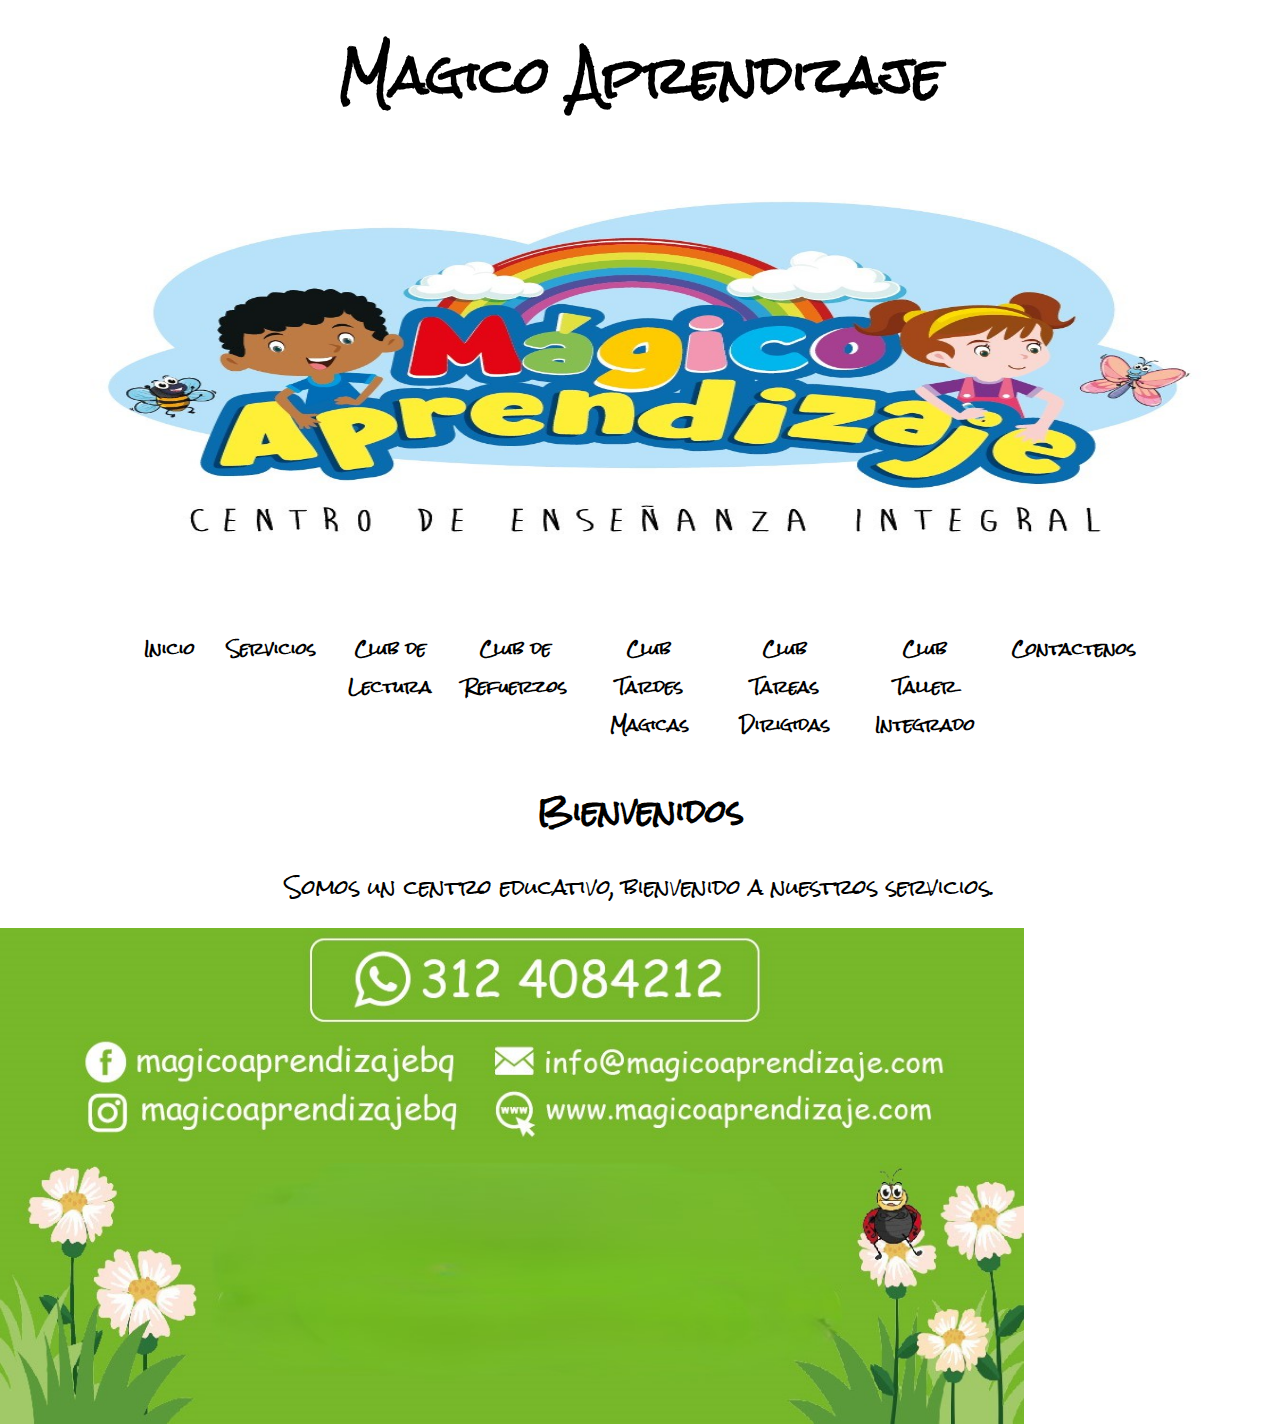
==== index.html @ 52bb8e4d "First commit of the project" ====
<!DOCTYPE html>
<html lang="en">
<head>
    <meta charset="UTF-8">
    <meta name="viewport" content="width=device-width, initial-scale=1.0">
    <title>Magico Aprendizaje BQ</title>
    <link rel="shortcut icon" href="./img/favicon.ico" type="image/x-icon">
    <link rel="icon" type="image/png" sizes="32x32" href="./img/favicon-32x32.png">
    <link rel="icon" type="image/png" sizes="16x16" href="./img/favicon-16x16.png"> 
    <link rel="apple-touch-icon" sizes="180x180" href="./img/apple-touch-icon.png">
    <link rel="stylesheet" href="./css/main.css">
</head>
<body>
    <h1><a href="../index.html">Magico Aprendizaje</a></h1>
    <header>
        <nav class="nav">
            <div class="container">
                <img  class="logo" src="./img/imgmagicobq.jpeg">
            </div>

            <div class="container-menu" >
                <ul class="menu menu-item">
                    <li><a href="index.html">Inicio</a></li>
                    <li><a href="#"> Servicios</a></li>
                    <li><a href="./pages/clubdelectura.html" target="_self">Club de Lectura</a></li>
                    <li><a href="./pages/clubderefuerzos.html" target="_self">Club de Refuerzos</a></li>
                    <li><a href="./pages/clubtardesmagicas.html" target="_self">Club Tardes Magicas</a></li>
                    <li><a href="./pages/clubtareasdirigidas.html" target="_self">Club Tareas Dirigidas</a></li>
                    <li><a href="./pages/clubtallerintegrado.html" target="_self">Club Taller Integrado</a></li>
                    <li><a href="./pages/contactenos.html" target="_blank">Contactenos</a></li>
                </ul>                                    
                <!--<li><a href="#seccion-5">Inicio</a></li>-->
            </div>
        </nav>        
    </header> 
    <main>
        <section id="section">
            <h2>Bienvenidos</h2>
            <article class="container-menu">
                <p> Somos un centro educativo, bienvenido a nuestros servicios.</p>
            </article>
        </section>
    </main>      
    <footer>
        <nav class="nav">
            <img  class="logo3" src="./img/footer1.jpg">
            <img  class="logo3" src="./img/footer2.jpg">
            <img  class="logo3" src="./img/footer3A.jpg">
        <nav>
    </footer>    
</body>
</html>
---- css/main.css ----
@font-face {
    font-family: 'Rock Salt';
    src: url('/fonts/RockSalt-Regular.ttf');
    font-weight: 400;
}

* {
    margin: 0;
    padding: 0;
    box-sizing: 0;
    /*background-color: #bde0fe;*/
    
}

a {
    /* Remueve Link*/ 
    text-decoration: none;
    color: black;
    font-weight: bold;
    
}

img{
    max-width: 100%;
    
}

.nav {
    padding: 0rem;
    max-width: 100%;
    height: auto;          /*   height: 100vh; Altura del contenedor igual a la altura de la ventana */
    
}

.container {
    text-align: center;   /* Centra horizontalmente */
    height: auto;        /* Altura del contenedor igual a la altura de la ventana */
    display: flex;
    justify-content: center; /* Centra horizontalmente */
    align-items: center;    /* Centra verticalmente */
}

.container-menu {
    width: 80%;
    padding-left: 10%;
    text-align: center;   /* Centra horizontalmente */
    height: auto;        /* Altura del contenedor igual a la altura de la ventana */
    display: flex;
    justify-content: center; /* Centra horizontalmente */
    align-items: center;    /* Centra verticalmente */
    
}

.logo {
    width: 100%;
    height: 30rem;
    justify-content:center; /*Como se alinea co su padre :space-between;*/
    align-items: center; 
}

.logo2 {
    width: 50%;
    height: 50%;
    justify-content:center; /*Como se alinea co su padre :space-between;*/
    align-items: center; 
}

.logo3 {
    width: 80%;
    height: 30%;
    justify-content:center; /*Como se alinea co su padre :space-between;*/
    align-items: center; 
    display:block;
    
}


h1 {
    font-family: "Rock Salt";
    font-size: 50px;
    /*font-weight: bold;*/
    padding-top: 1rem;
    text-align: center;
}

h2 {
    font-family: "Rock Salt";
    /*font-weight: bold;*/
    font-size: 30px;
    padding-top: 1rem;
    text-align: center;
}
.menu {
    list-style-type: none;
    display: flex; /*Todo se pone en horizontal*/
    /*los elementos flex- funcionan, si el display es flex*/
    flex-direction:row;   /* Cambiar el orden de las cosas*/
    flex-wrap: nowrap;
    /* flex-flow: row nowrap */
    justify-content:center; /*Como se alinea co su padre :space-between;*/
    align-items: start;
    gap: 2rem; /* Espacio entre elementos*/
    border-style:none;


}

.menu-item {
    background-color: white;
    color: black;
    font-family: rock salt;
    padding: 1rem;
}


.productos {
    height: 80px;
}
.nosotros {
    height: 80px;
}


article {
    justify-content:center;
    width: 80%;
    color: black;
    justify-content:center;
    padding: 1rem;
    font-family: rock salt;
    text-align: center;   /* Centra horizontalmente */
    height: auto;        /* Altura del contenedor igual a la altura de la ventana */
    display: flex;
    justify-content: center; /* Centra horizontalmente */
    align-items: center;    /* Centra verticalmente */
    font-size: 20px;
}

.footer {
    list-style-type: none;

}
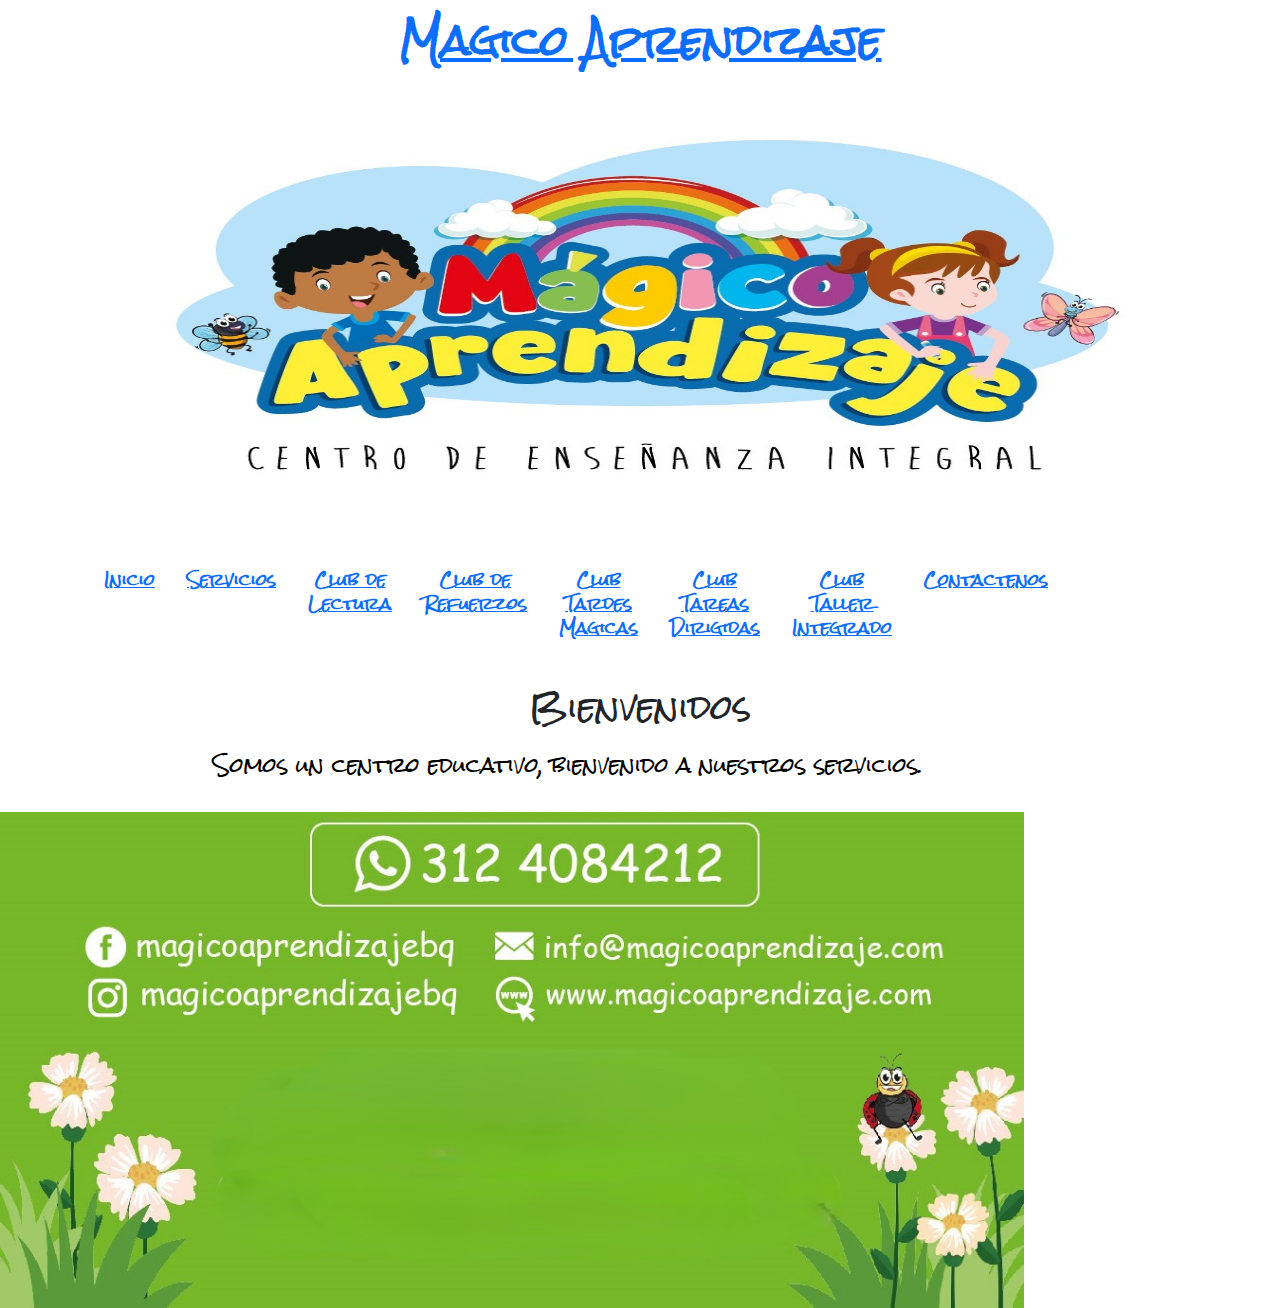
==== commit 5a3ad09a: "#3-commit bootstrap install" ====
--- a/index.html
+++ b/index.html
@@ -9,6 +9,10 @@
     <link rel="icon" type="image/png" sizes="16x16" href="./img/favicon-16x16.png"> 
     <link rel="apple-touch-icon" sizes="180x180" href="./img/apple-touch-icon.png">
     <link rel="stylesheet" href="./css/main.css">
+    <!--Bootstrap Fn+Z (formatea)-->
+    <link rel="stylesheet" href="https://stackpath.bootstrapcdn.com/bootstrap/4.5.2/css/bootstrap.min.css">
+    <link href="https://cdn.jsdelivr.net/npm/bootstrap@5.3.3/dist/css/bootstrap.min.css" rel="stylesheet" integrity="sha384-QWTKZyjpPEjISv5WaRU9OFeRpok6YctnYmDr5pNlyT2bRjXh0JMhjY6hW+ALEwIH" crossorigin="anonymous">
+    <!-- Bootstrap-->
 </head>
 <body>
     <h1><a href="../index.html">Magico Aprendizaje</a></h1>
@@ -48,5 +52,7 @@
             <img  class="logo3" src="./img/footer3A.jpg">
         <nav>
     </footer>    
+    <script src="https://cdn.jsdelivr.net/npm/bootstrap@5.3.3/dist/js/bootstrap.bundle.min.js" integrity="sha384-YvpcrYf0tY3lHB60NNkmXc5s9fDVZLESaAA55NDzOxhy9GkcIdslK1eN7N6jIeHz" crossorigin="anonymous"></script>
+
 </body>
 </html>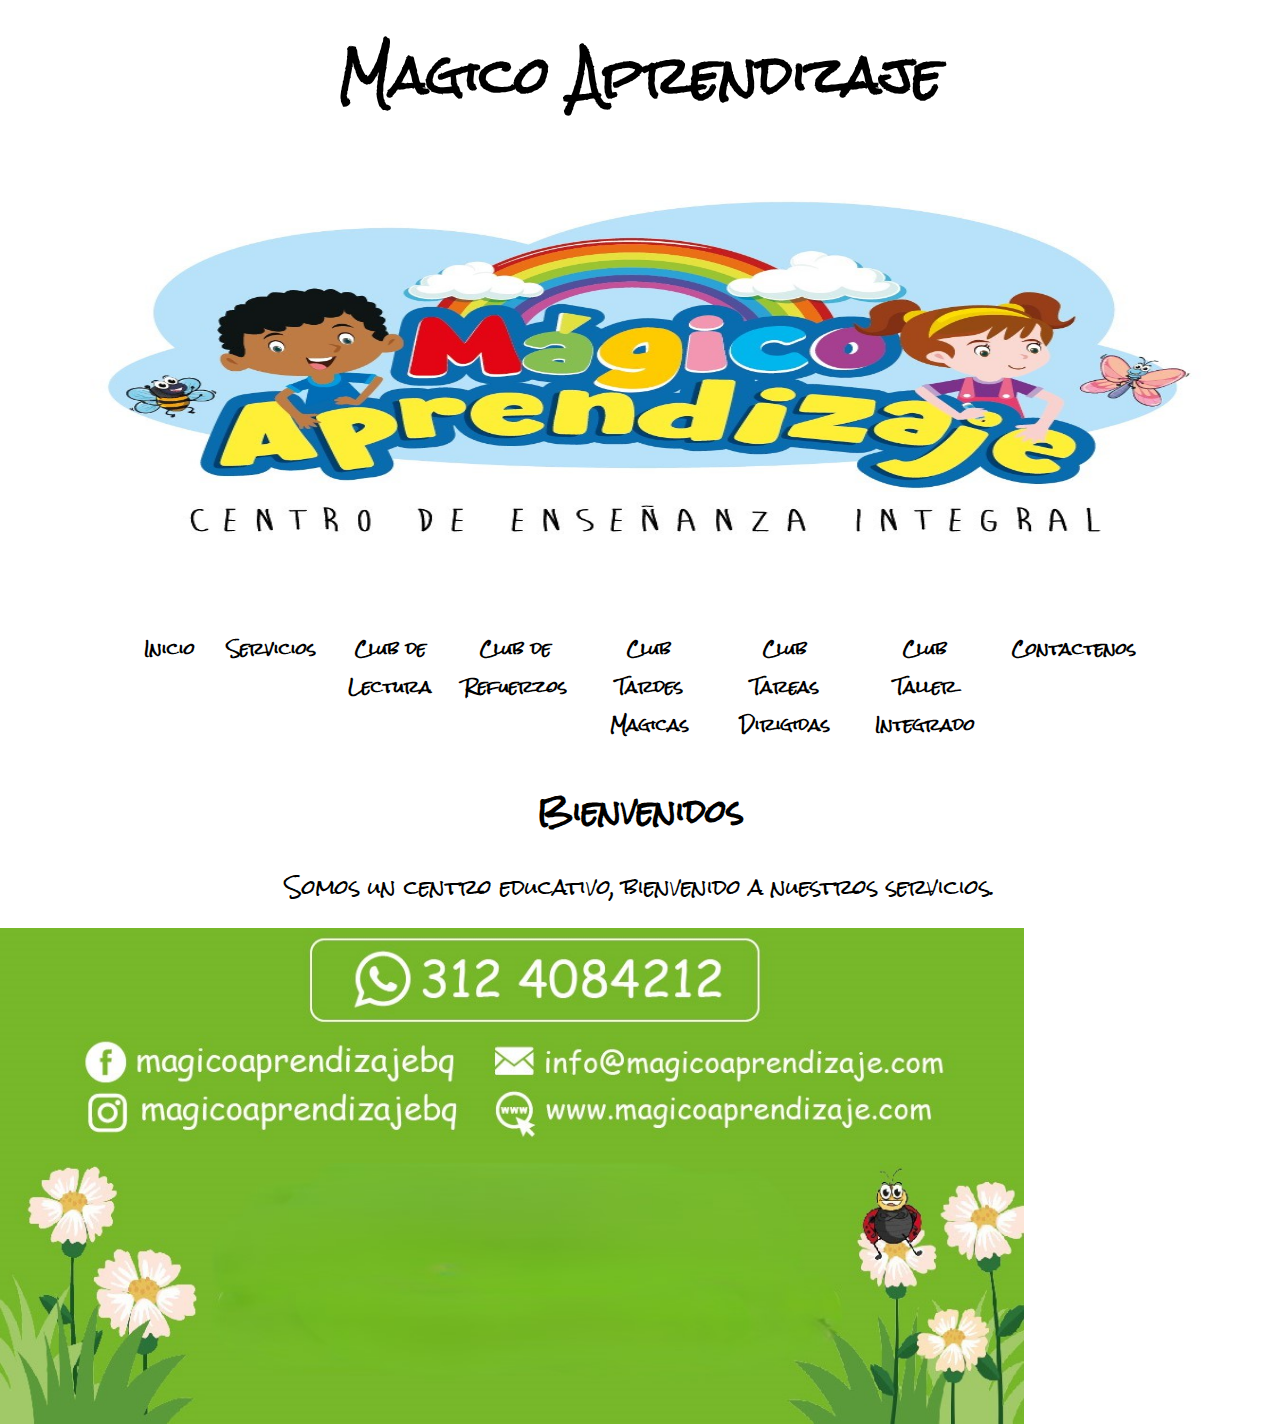
==== commit b1101cab: "#7-commit bootstrap ok clublectura+clubrefuerzos" ====
--- a/index.html
+++ b/index.html
@@ -9,13 +9,9 @@
     <link rel="icon" type="image/png" sizes="16x16" href="./img/favicon-16x16.png"> 
     <link rel="apple-touch-icon" sizes="180x180" href="./img/apple-touch-icon.png">
     <link rel="stylesheet" href="./css/main.css">
-    <!--Bootstrap Fn+Z (formatea)-->
-    <link rel="stylesheet" href="https://stackpath.bootstrapcdn.com/bootstrap/4.5.2/css/bootstrap.min.css">
-    <link href="https://cdn.jsdelivr.net/npm/bootstrap@5.3.3/dist/css/bootstrap.min.css" rel="stylesheet" integrity="sha384-QWTKZyjpPEjISv5WaRU9OFeRpok6YctnYmDr5pNlyT2bRjXh0JMhjY6hW+ALEwIH" crossorigin="anonymous">
-    <!-- Bootstrap-->
 </head>
 <body>
-    <h1><a href="../index.html">Magico Aprendizaje</a></h1>
+    <h1><a href="index.html">Magico Aprendizaje</a></h1>
     <header>
         <nav class="nav">
             <div class="container">
@@ -51,8 +47,6 @@
             <img  class="logo3" src="./img/footer2.jpg">
             <img  class="logo3" src="./img/footer3A.jpg">
         <nav>
-    </footer>    
-    <script src="https://cdn.jsdelivr.net/npm/bootstrap@5.3.3/dist/js/bootstrap.bundle.min.js" integrity="sha384-YvpcrYf0tY3lHB60NNkmXc5s9fDVZLESaAA55NDzOxhy9GkcIdslK1eN7N6jIeHz" crossorigin="anonymous"></script>
-
+    </footer>
 </body>
 </html>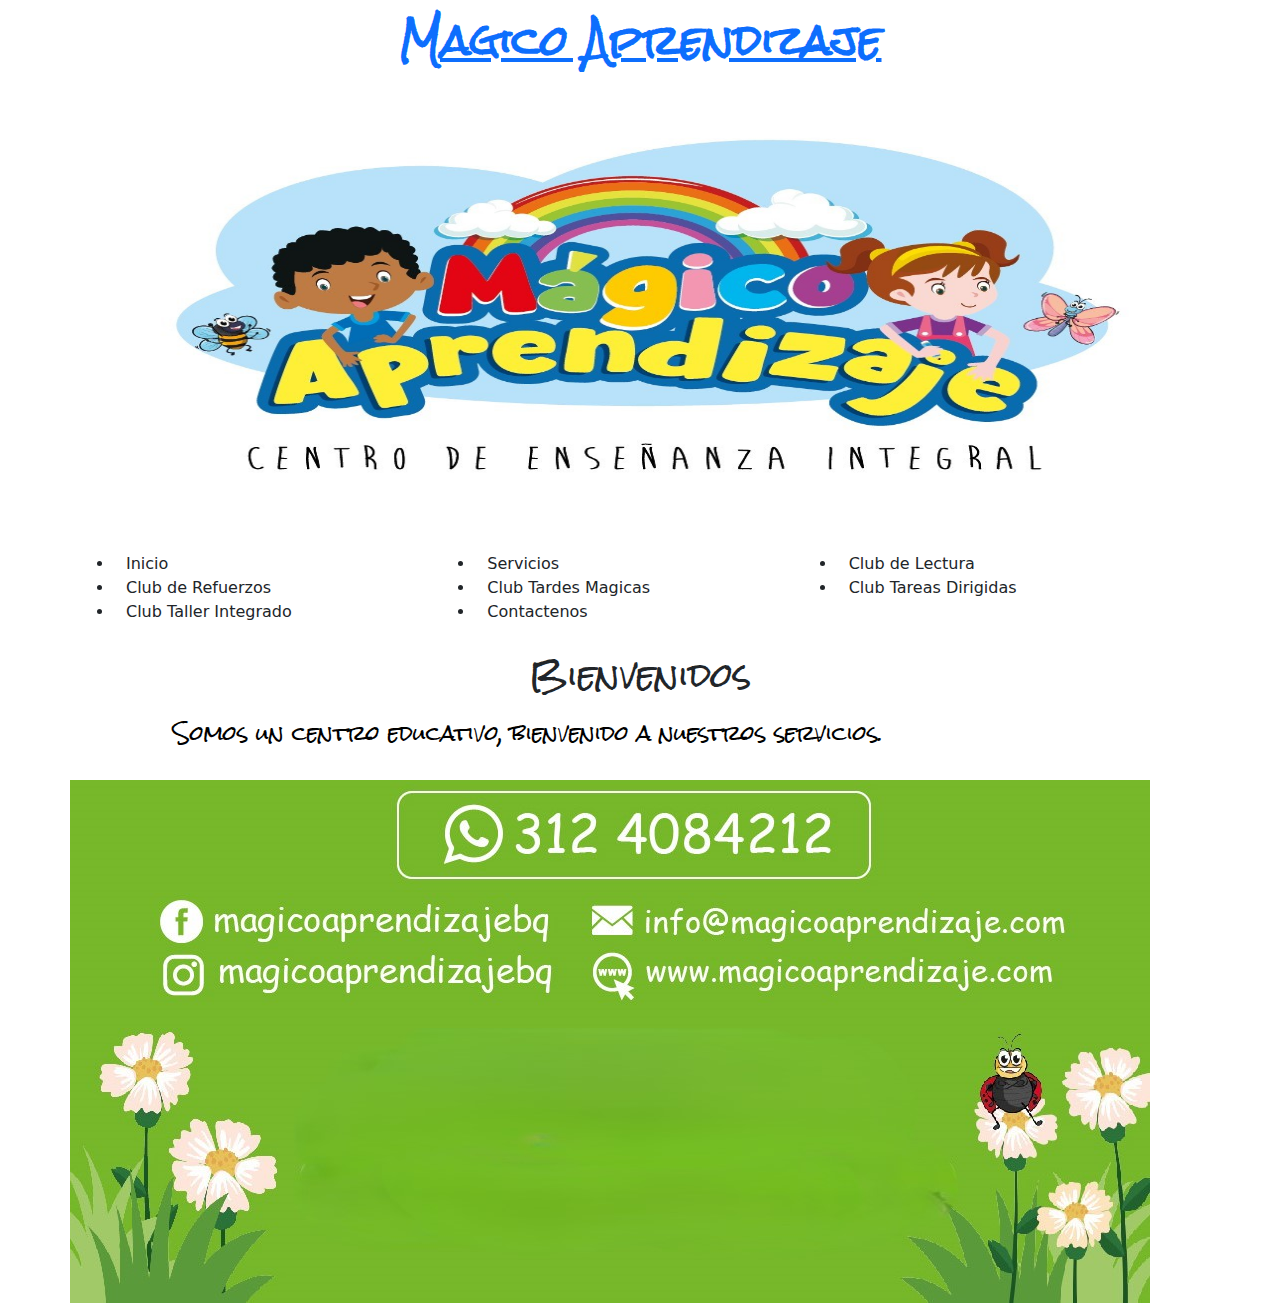
==== commit ba2807d8: "#8-commit bootstrap ok todos" ====
--- a/index.html
+++ b/index.html
@@ -4,49 +4,58 @@
     <meta charset="UTF-8">
     <meta name="viewport" content="width=device-width, initial-scale=1.0">
     <title>Magico Aprendizaje BQ</title>
-    <link rel="shortcut icon" href="./img/favicon.ico" type="image/x-icon">
-    <link rel="icon" type="image/png" sizes="32x32" href="./img/favicon-32x32.png">
-    <link rel="icon" type="image/png" sizes="16x16" href="./img/favicon-16x16.png"> 
-    <link rel="apple-touch-icon" sizes="180x180" href="./img/apple-touch-icon.png">
-    <link rel="stylesheet" href="./css/main.css">
+    <link rel="shortcut icon" href="../img/favicon.ico" type="image/x-icon">
+    <link rel="icon" type="image/png" sizes="32x32" href="../img/favicon-32x32.png">
+    <link rel="icon" type="image/png" sizes="16x16" href="../img/favicon-16x16.png"> 
+    <link rel="apple-touch-icon" sizes="180x180" href="../img/apple-touch-icon.png">
+    <link rel="stylesheet" href="../css/main.css">
+    <!--Bootstrap Fn+Z (formatea)-->
+    <link href="https://cdn.jsdelivr.net/npm/bootstrap@5.3.3/dist/css/bootstrap.min.css" rel="stylesheet" integrity="sha384-QWTKZyjpPEjISv5WaRU9OFeRpok6YctnYmDr5pNlyT2bRjXh0JMhjY6hW+ALEwIH" crossorigin="anonymous">
+    <!-- Bootstrap-->    
 </head>
 <body>
-    <h1><a href="index.html">Magico Aprendizaje</a></h1>
     <header>
-        <nav class="nav">
-            <div class="container">
-                <img  class="logo" src="./img/imgmagicobq.jpeg">
+    <!-- Container + Row + Col-->
+        <nav class="container position-relative">
+            <h1><a href="index.html">Magico Aprendizaje</a></h1>
+            <div class="row">
+                <img  class="logo" src="../img/imgmagicobq.jpeg">
             </div>
 
-            <div class="container-menu" >
-                <ul class="menu menu-item">
-                    <li><a href="index.html">Inicio</a></li>
-                    <li><a href="#"> Servicios</a></li>
-                    <li><a href="./pages/clubdelectura.html" target="_self">Club de Lectura</a></li>
-                    <li><a href="./pages/clubderefuerzos.html" target="_self">Club de Refuerzos</a></li>
-                    <li><a href="./pages/clubtardesmagicas.html" target="_self">Club Tardes Magicas</a></li>
-                    <li><a href="./pages/clubtareasdirigidas.html" target="_self">Club Tareas Dirigidas</a></li>
-                    <li><a href="./pages/clubtallerintegrado.html" target="_self">Club Taller Integrado</a></li>
-                    <li><a href="./pages/contactenos.html" target="_blank">Contactenos</a></li>
+            <div class="container position-relative" >
+                <ul class="row">
+                    <li class="col-lg-4 col-md-3 col-sm-12"><a class="nav-link" href="index.html">Inicio</a></li>
+                    <li class="col-lg-4 col-md-3 col-sm-12"><a class="nav-link" href="#"> Servicios</a></li>
+                    <li class="col-lg-4 col-md-3 col-sm-12"><a class="nav-link" href="./pages/clubdelectura.html" target="_self">Club de Lectura</a></li>
+                    <li class="col-lg-4 col-md-3 col-sm-12"><a class="nav-link" href="./pages/clubderefuerzos.html" target="_self">Club de Refuerzos</a></li>
+                    <li class="col-lg-4 col-md-3 col-sm-12"><a class="nav-link" href="./pages/clubtardesmagicas.html" target="_self">Club Tardes Magicas</a></li>
+                    <li class="col-lg-4 col-md-3 col-sm-12"><a class="nav-link" href="./pages/clubtareasdirigidas.html" target="_self">Club Tareas Dirigidas</a></li>
+                    <li class="col-lg-4 col-md-3 col-sm-12"><a class="nav-link" href="./pages/clubtallerintegrado.html" target="_self">Club Taller Integrado</a></li>
+                    <li class="col-lg-4 col-md-3 col-sm-12"><a class="nav-link" href="./pages/contactenos.html" target="_blank">Contactenos</a></li>
                 </ul>                                    
                 <!--<li><a href="#seccion-5">Inicio</a></li>-->
             </div>
         </nav>        
-    </header> 
+    </header>        
     <main>
-        <section id="section">
+        <section id="section" class="container position-relative">
+
             <h2>Bienvenidos</h2>
             <article class="container-menu">
-                <p> Somos un centro educativo, bienvenido a nuestros servicios.</p>
+                <p> Somos un centro educativo, bienvenido a nuestros servicios.
+                </p>
             </article>
         </section>
-    </main>      
+    </main>     
     <footer>
-        <nav class="nav">
-            <img  class="logo3" src="./img/footer1.jpg">
-            <img  class="logo3" src="./img/footer2.jpg">
-            <img  class="logo3" src="./img/footer3A.jpg">
-        <nav>
-    </footer>
-</body>
+            <nav class="container position-relative">
+                <img  class="row" src="../img/footer1.jpg">
+                <img  class="row" src="../img/footer2.jpg">
+                <img  class="row" src="../img/footer3A.jpg">
+            <nav>
+    </footer>    
+        <!-- Bootstrap-->        
+        <script src="https://cdn.jsdelivr.net/npm/bootstrap@5.3.3/dist/js/bootstrap.bundle.min.js" integrity="sha384-YvpcrYf0tY3lHB60NNkmXc5s9fDVZLESaAA55NDzOxhy9GkcIdslK1eN7N6jIeHz" crossorigin="anonymous"></script>
+        <!-- Bootstrap-->    
+    </body>
 </html>--- a/css/main.css
+++ b/css/main.css
@@ -25,14 +25,14 @@
     
 }
 
-.nav {
+.nav-lcc {
     padding: 0rem;
     max-width: 100%;
     height: auto;          /*   height: 100vh; Altura del contenedor igual a la altura de la ventana */
     
 }
 
-.container {
+.container-lcc {
     text-align: center;   /* Centra horizontalmente */
     height: auto;        /* Altura del contenedor igual a la altura de la ventana */
     display: flex;
@@ -40,7 +40,7 @@
     align-items: center;    /* Centra verticalmente */
 }
 
-.container-menu {
+.container-menu-lcc{
     width: 80%;
     padding-left: 10%;
     text-align: center;   /* Centra horizontalmente */
@@ -139,4 +139,4 @@
 .footer {
     list-style-type: none;
 
-}+}
